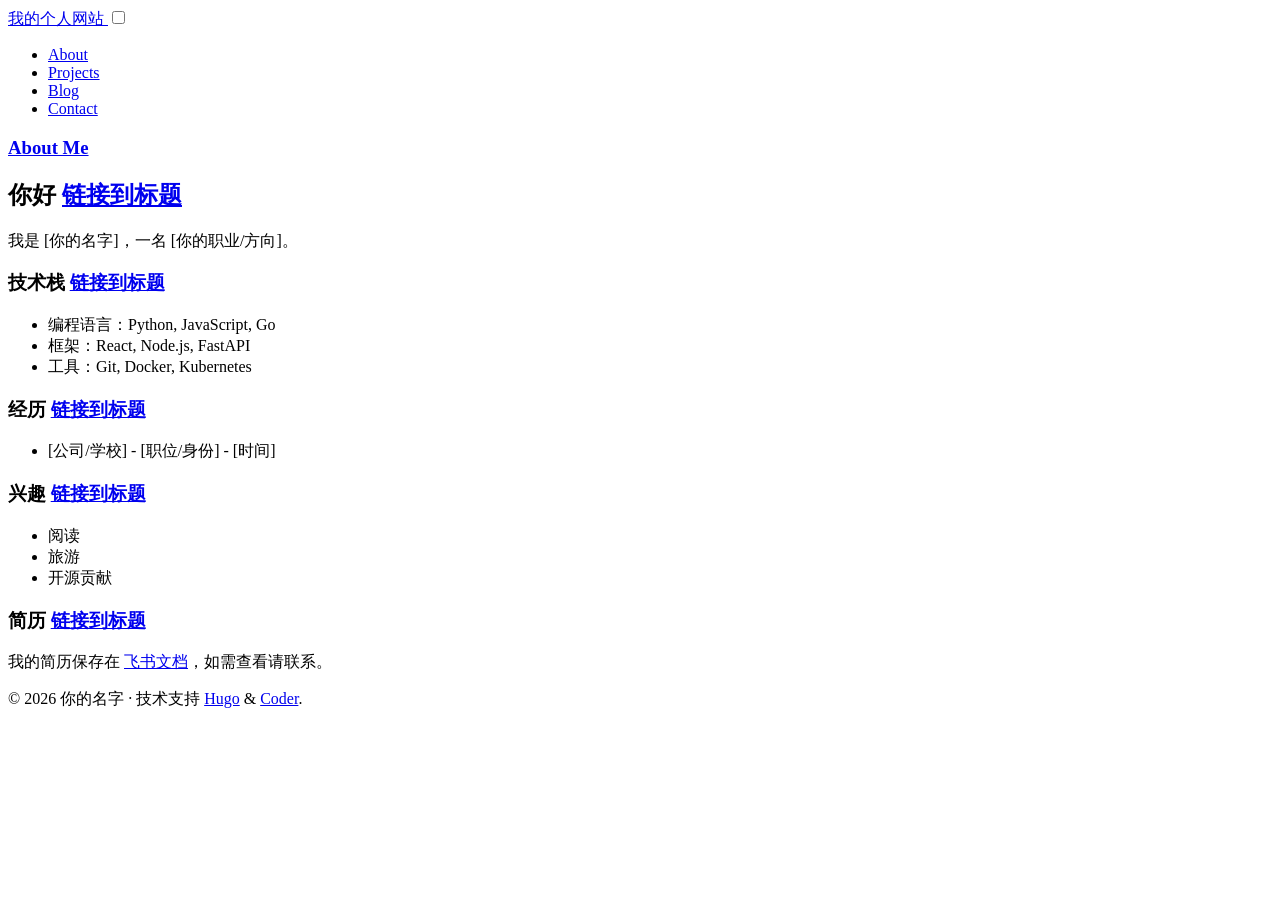
==== public/about/index.html @ 7fc236bd "Initial commit: Hugo blog with hugo-coder theme" ====
<!doctype html><html lang=zh-cn><head><title>About Me · 我的个人网站
</title><meta charset=utf-8><meta name=viewport content="width=device-width,initial-scale=1"><meta name=color-scheme content="light dark"><meta name=author content="你的名字"><meta name=description content="
  你好
  
    
    链接到标题
  

我是 [你的名字]，一名 [你的职业/方向]。

  技术栈
  
    
    链接到标题
  


编程语言：Python, JavaScript, Go
框架：React, Node.js, FastAPI
工具：Git, Docker, Kubernetes


  经历
  
    
    链接到标题
  


[公司/学校] - [职位/身份] - [时间]


  兴趣
  
    
    链接到标题
  


阅读
旅游
开源贡献


  简历
  
    
    链接到标题
  

我的简历保存在 飞书文档，如需查看请联系。"><meta name=keywords content><meta name=twitter:card content="summary"><meta name=twitter:title content="About Me"><meta name=twitter:description content="你好 链接到标题 我是 [你的名字]，一名 [你的职业/方向]。
技术栈 链接到标题 编程语言：Python, JavaScript, Go 框架：React, Node.js, FastAPI 工具：Git, Docker, Kubernetes 经历 链接到标题 [公司/学校] - [职位/身份] - [时间] 兴趣 链接到标题 阅读 旅游 开源贡献 简历 链接到标题 我的简历保存在 飞书文档，如需查看请联系。"><meta property="og:url" content="https://yourusername.github.io/about/"><meta property="og:site_name" content="我的个人网站"><meta property="og:title" content="About Me"><meta property="og:description" content="你好 链接到标题 我是 [你的名字]，一名 [你的职业/方向]。
技术栈 链接到标题 编程语言：Python, JavaScript, Go 框架：React, Node.js, FastAPI 工具：Git, Docker, Kubernetes 经历 链接到标题 [公司/学校] - [职位/身份] - [时间] 兴趣 链接到标题 阅读 旅游 开源贡献 简历 链接到标题 我的简历保存在 飞书文档，如需查看请联系。"><meta property="og:locale" content="zh_CN"><meta property="og:type" content="article"><meta property="article:published_time" content="2024-01-01T00:00:00+00:00"><meta property="article:modified_time" content="2024-01-01T00:00:00+00:00"><link rel=canonical href=https://yourusername.github.io/about/><link rel=preload href=/fonts/fa-brands-400.woff2 as=font type=font/woff2 crossorigin><link rel=preload href=/fonts/fa-regular-400.woff2 as=font type=font/woff2 crossorigin><link rel=preload href=/fonts/fa-solid-900.woff2 as=font type=font/woff2 crossorigin><link rel=stylesheet href=/css/coder.min.5e94c1acf7aa2066035cf2764ae3e4fe39db101d68b870f919966100d51fb861.css integrity="sha256-XpTBrPeqIGYDXPJ2SuPk/jnbEB1ouHD5GZZhANUfuGE=" crossorigin=anonymous media=screen><link rel=stylesheet href=/scss/custom.min.6a044d387985991230b9e319306c66f66cd7f10045b72628a5f1ca5e9abf0bda.css integrity="sha256-agRNOHmFmRIwueMZMGxm9mzX8QBFtyYopfHKXpq/C9o=" crossorigin=anonymous media=screen><link rel=icon type=image/svg+xml href=/images/favicon.svg sizes=any><link rel=icon type=image/png href=/images/favicon-32x32.png sizes=32x32><link rel=icon type=image/png href=/images/favicon-16x16.png sizes=16x16><link rel=apple-touch-icon href=/images/apple-touch-icon.png><link rel=apple-touch-icon sizes=180x180 href=/images/apple-touch-icon.png><link rel=manifest href=/site.webmanifest><link rel=mask-icon href=/images/safari-pinned-tab.svg color=#5bbad5></head><body class="preload-transitions colorscheme-light"><div class=float-container><a id=dark-mode-toggle class=colorscheme-toggle><i class="fa-solid fa-adjust fa-fw" aria-hidden=true></i></a></div><main class=wrapper><nav class=navigation><section class=container><a class=navigation-title href=https://yourusername.github.io/>我的个人网站
</a><input type=checkbox id=menu-toggle>
<label class="menu-button float-right" for=menu-toggle><i class="fa-solid fa-bars fa-fw" aria-hidden=true></i></label><ul class=navigation-list><li class=navigation-item><a class=navigation-link href=/about/>About</a></li><li class=navigation-item><a class=navigation-link href=/projects/>Projects</a></li><li class=navigation-item><a class=navigation-link href=/posts/>Blog</a></li><li class=navigation-item><a class=navigation-link href=/contact/>Contact</a></li></ul></section></nav><div class=content><section class="container page"><article><header><h1 class=title><a class=title-link href=https://yourusername.github.io/about/>About Me</a></h1></header><h2 id=你好>你好
<a class=heading-link href=#%e4%bd%a0%e5%a5%bd><i class="fa-solid fa-link" aria-hidden=true title=链接到标题></i>
<span class=sr-only>链接到标题</span></a></h2><p>我是 [你的名字]，一名 [你的职业/方向]。</p><h3 id=技术栈>技术栈
<a class=heading-link href=#%e6%8a%80%e6%9c%af%e6%a0%88><i class="fa-solid fa-link" aria-hidden=true title=链接到标题></i>
<span class=sr-only>链接到标题</span></a></h3><ul><li>编程语言：Python, JavaScript, Go</li><li>框架：React, Node.js, FastAPI</li><li>工具：Git, Docker, Kubernetes</li></ul><h3 id=经历>经历
<a class=heading-link href=#%e7%bb%8f%e5%8e%86><i class="fa-solid fa-link" aria-hidden=true title=链接到标题></i>
<span class=sr-only>链接到标题</span></a></h3><ul><li>[公司/学校] - [职位/身份] - [时间]</li></ul><h3 id=兴趣>兴趣
<a class=heading-link href=#%e5%85%b4%e8%b6%a3><i class="fa-solid fa-link" aria-hidden=true title=链接到标题></i>
<span class=sr-only>链接到标题</span></a></h3><ul><li>阅读</li><li>旅游</li><li>开源贡献</li></ul><h3 id=简历>简历
<a class=heading-link href=#%e7%ae%80%e5%8e%86><i class="fa-solid fa-link" aria-hidden=true title=链接到标题></i>
<span class=sr-only>链接到标题</span></a></h3><p>我的简历保存在 <a href=https://.feishu.cn/docx/xxx class=external-link target=_blank rel=noopener>飞书文档</a>，如需查看请联系。</p></article></section></div><footer class=footer><section class=container>©
2026
你的名字
·
技术支持 <a href=https://gohugo.io/ target=_blank rel=noopener>Hugo</a> & <a href=https://github.com/luizdepra/hugo-coder/ target=_blank rel=noopener>Coder</a>.</section></footer></main><script src=/js/coder.min.6ae284be93d2d19dad1f02b0039508d9aab3180a12a06dcc71b0b0ef7825a317.js integrity="sha256-auKEvpPS0Z2tHwKwA5UI2aqzGAoSoG3McbCw73gloxc="></script></body></html>
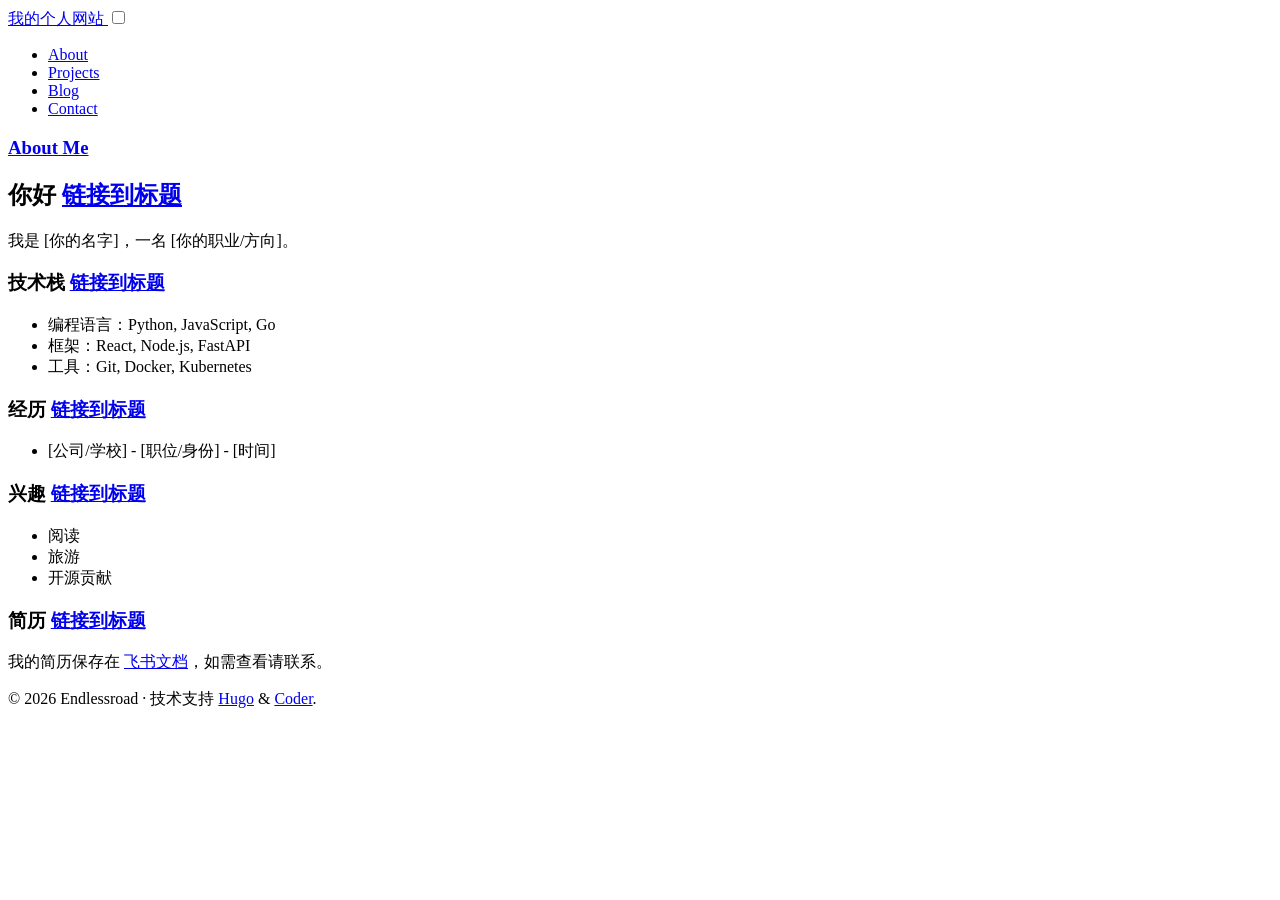
==== commit 64b6f037: "Add avatar and update config" ====
--- a/public/about/index.html
+++ b/public/about/index.html
@@ -1,5 +1,5 @@
 <!doctype html><html lang=zh-cn><head><title>About Me · 我的个人网站
-</title><meta charset=utf-8><meta name=viewport content="width=device-width,initial-scale=1"><meta name=color-scheme content="light dark"><meta name=author content="你的名字"><meta name=description content="
+</title><meta charset=utf-8><meta name=viewport content="width=device-width,initial-scale=1"><meta name=color-scheme content="light dark"><meta name=author content="Endlessroad"><meta name=description content="
   你好
   
     
@@ -49,10 +49,10 @@
   
 
 我的简历保存在 飞书文档，如需查看请联系。"><meta name=keywords content><meta name=twitter:card content="summary"><meta name=twitter:title content="About Me"><meta name=twitter:description content="你好 链接到标题 我是 [你的名字]，一名 [你的职业/方向]。
-技术栈 链接到标题 编程语言：Python, JavaScript, Go 框架：React, Node.js, FastAPI 工具：Git, Docker, Kubernetes 经历 链接到标题 [公司/学校] - [职位/身份] - [时间] 兴趣 链接到标题 阅读 旅游 开源贡献 简历 链接到标题 我的简历保存在 飞书文档，如需查看请联系。"><meta property="og:url" content="https://yourusername.github.io/about/"><meta property="og:site_name" content="我的个人网站"><meta property="og:title" content="About Me"><meta property="og:description" content="你好 链接到标题 我是 [你的名字]，一名 [你的职业/方向]。
-技术栈 链接到标题 编程语言：Python, JavaScript, Go 框架：React, Node.js, FastAPI 工具：Git, Docker, Kubernetes 经历 链接到标题 [公司/学校] - [职位/身份] - [时间] 兴趣 链接到标题 阅读 旅游 开源贡献 简历 链接到标题 我的简历保存在 飞书文档，如需查看请联系。"><meta property="og:locale" content="zh_CN"><meta property="og:type" content="article"><meta property="article:published_time" content="2024-01-01T00:00:00+00:00"><meta property="article:modified_time" content="2024-01-01T00:00:00+00:00"><link rel=canonical href=https://yourusername.github.io/about/><link rel=preload href=/fonts/fa-brands-400.woff2 as=font type=font/woff2 crossorigin><link rel=preload href=/fonts/fa-regular-400.woff2 as=font type=font/woff2 crossorigin><link rel=preload href=/fonts/fa-solid-900.woff2 as=font type=font/woff2 crossorigin><link rel=stylesheet href=/css/coder.min.5e94c1acf7aa2066035cf2764ae3e4fe39db101d68b870f919966100d51fb861.css integrity="sha256-XpTBrPeqIGYDXPJ2SuPk/jnbEB1ouHD5GZZhANUfuGE=" crossorigin=anonymous media=screen><link rel=stylesheet href=/scss/custom.min.6a044d387985991230b9e319306c66f66cd7f10045b72628a5f1ca5e9abf0bda.css integrity="sha256-agRNOHmFmRIwueMZMGxm9mzX8QBFtyYopfHKXpq/C9o=" crossorigin=anonymous media=screen><link rel=icon type=image/svg+xml href=/images/favicon.svg sizes=any><link rel=icon type=image/png href=/images/favicon-32x32.png sizes=32x32><link rel=icon type=image/png href=/images/favicon-16x16.png sizes=16x16><link rel=apple-touch-icon href=/images/apple-touch-icon.png><link rel=apple-touch-icon sizes=180x180 href=/images/apple-touch-icon.png><link rel=manifest href=/site.webmanifest><link rel=mask-icon href=/images/safari-pinned-tab.svg color=#5bbad5></head><body class="preload-transitions colorscheme-light"><div class=float-container><a id=dark-mode-toggle class=colorscheme-toggle><i class="fa-solid fa-adjust fa-fw" aria-hidden=true></i></a></div><main class=wrapper><nav class=navigation><section class=container><a class=navigation-title href=https://yourusername.github.io/>我的个人网站
+技术栈 链接到标题 编程语言：Python, JavaScript, Go 框架：React, Node.js, FastAPI 工具：Git, Docker, Kubernetes 经历 链接到标题 [公司/学校] - [职位/身份] - [时间] 兴趣 链接到标题 阅读 旅游 开源贡献 简历 链接到标题 我的简历保存在 飞书文档，如需查看请联系。"><meta property="og:url" content="https://endlessroadddd.github.io/about/"><meta property="og:site_name" content="我的个人网站"><meta property="og:title" content="About Me"><meta property="og:description" content="你好 链接到标题 我是 [你的名字]，一名 [你的职业/方向]。
+技术栈 链接到标题 编程语言：Python, JavaScript, Go 框架：React, Node.js, FastAPI 工具：Git, Docker, Kubernetes 经历 链接到标题 [公司/学校] - [职位/身份] - [时间] 兴趣 链接到标题 阅读 旅游 开源贡献 简历 链接到标题 我的简历保存在 飞书文档，如需查看请联系。"><meta property="og:locale" content="zh_CN"><meta property="og:type" content="article"><meta property="article:published_time" content="2024-01-01T00:00:00+00:00"><meta property="article:modified_time" content="2024-01-01T00:00:00+00:00"><link rel=canonical href=https://endlessroadddd.github.io/about/><link rel=preload href=/fonts/fa-brands-400.woff2 as=font type=font/woff2 crossorigin><link rel=preload href=/fonts/fa-regular-400.woff2 as=font type=font/woff2 crossorigin><link rel=preload href=/fonts/fa-solid-900.woff2 as=font type=font/woff2 crossorigin><link rel=stylesheet href=/css/coder.min.5e94c1acf7aa2066035cf2764ae3e4fe39db101d68b870f919966100d51fb861.css integrity="sha256-XpTBrPeqIGYDXPJ2SuPk/jnbEB1ouHD5GZZhANUfuGE=" crossorigin=anonymous media=screen><link rel=stylesheet href=/scss/custom.min.6a044d387985991230b9e319306c66f66cd7f10045b72628a5f1ca5e9abf0bda.css integrity="sha256-agRNOHmFmRIwueMZMGxm9mzX8QBFtyYopfHKXpq/C9o=" crossorigin=anonymous media=screen><link rel=icon type=image/svg+xml href=/images/favicon.svg sizes=any><link rel=icon type=image/png href=/images/favicon-32x32.png sizes=32x32><link rel=icon type=image/png href=/images/favicon-16x16.png sizes=16x16><link rel=apple-touch-icon href=/images/apple-touch-icon.png><link rel=apple-touch-icon sizes=180x180 href=/images/apple-touch-icon.png><link rel=manifest href=/site.webmanifest><link rel=mask-icon href=/images/safari-pinned-tab.svg color=#5bbad5></head><body class="preload-transitions colorscheme-light"><div class=float-container><a id=dark-mode-toggle class=colorscheme-toggle><i class="fa-solid fa-adjust fa-fw" aria-hidden=true></i></a></div><main class=wrapper><nav class=navigation><section class=container><a class=navigation-title href=https://endlessroadddd.github.io/>我的个人网站
 </a><input type=checkbox id=menu-toggle>
-<label class="menu-button float-right" for=menu-toggle><i class="fa-solid fa-bars fa-fw" aria-hidden=true></i></label><ul class=navigation-list><li class=navigation-item><a class=navigation-link href=/about/>About</a></li><li class=navigation-item><a class=navigation-link href=/projects/>Projects</a></li><li class=navigation-item><a class=navigation-link href=/posts/>Blog</a></li><li class=navigation-item><a class=navigation-link href=/contact/>Contact</a></li></ul></section></nav><div class=content><section class="container page"><article><header><h1 class=title><a class=title-link href=https://yourusername.github.io/about/>About Me</a></h1></header><h2 id=你好>你好
+<label class="menu-button float-right" for=menu-toggle><i class="fa-solid fa-bars fa-fw" aria-hidden=true></i></label><ul class=navigation-list><li class=navigation-item><a class=navigation-link href=/about/>About</a></li><li class=navigation-item><a class=navigation-link href=/projects/>Projects</a></li><li class=navigation-item><a class=navigation-link href=/posts/>Blog</a></li><li class=navigation-item><a class=navigation-link href=/contact/>Contact</a></li></ul></section></nav><div class=content><section class="container page"><article><header><h1 class=title><a class=title-link href=https://endlessroadddd.github.io/about/>About Me</a></h1></header><h2 id=你好>你好
 <a class=heading-link href=#%e4%bd%a0%e5%a5%bd><i class="fa-solid fa-link" aria-hidden=true title=链接到标题></i>
 <span class=sr-only>链接到标题</span></a></h2><p>我是 [你的名字]，一名 [你的职业/方向]。</p><h3 id=技术栈>技术栈
 <a class=heading-link href=#%e6%8a%80%e6%9c%af%e6%a0%88><i class="fa-solid fa-link" aria-hidden=true title=链接到标题></i>
@@ -64,6 +64,6 @@
 <a class=heading-link href=#%e7%ae%80%e5%8e%86><i class="fa-solid fa-link" aria-hidden=true title=链接到标题></i>
 <span class=sr-only>链接到标题</span></a></h3><p>我的简历保存在 <a href=https://.feishu.cn/docx/xxx class=external-link target=_blank rel=noopener>飞书文档</a>，如需查看请联系。</p></article></section></div><footer class=footer><section class=container>©
 2026
-你的名字
+Endlessroad
 ·
 技术支持 <a href=https://gohugo.io/ target=_blank rel=noopener>Hugo</a> & <a href=https://github.com/luizdepra/hugo-coder/ target=_blank rel=noopener>Coder</a>.</section></footer></main><script src=/js/coder.min.6ae284be93d2d19dad1f02b0039508d9aab3180a12a06dcc71b0b0ef7825a317.js integrity="sha256-auKEvpPS0Z2tHwKwA5UI2aqzGAoSoG3McbCw73gloxc="></script></body></html>
